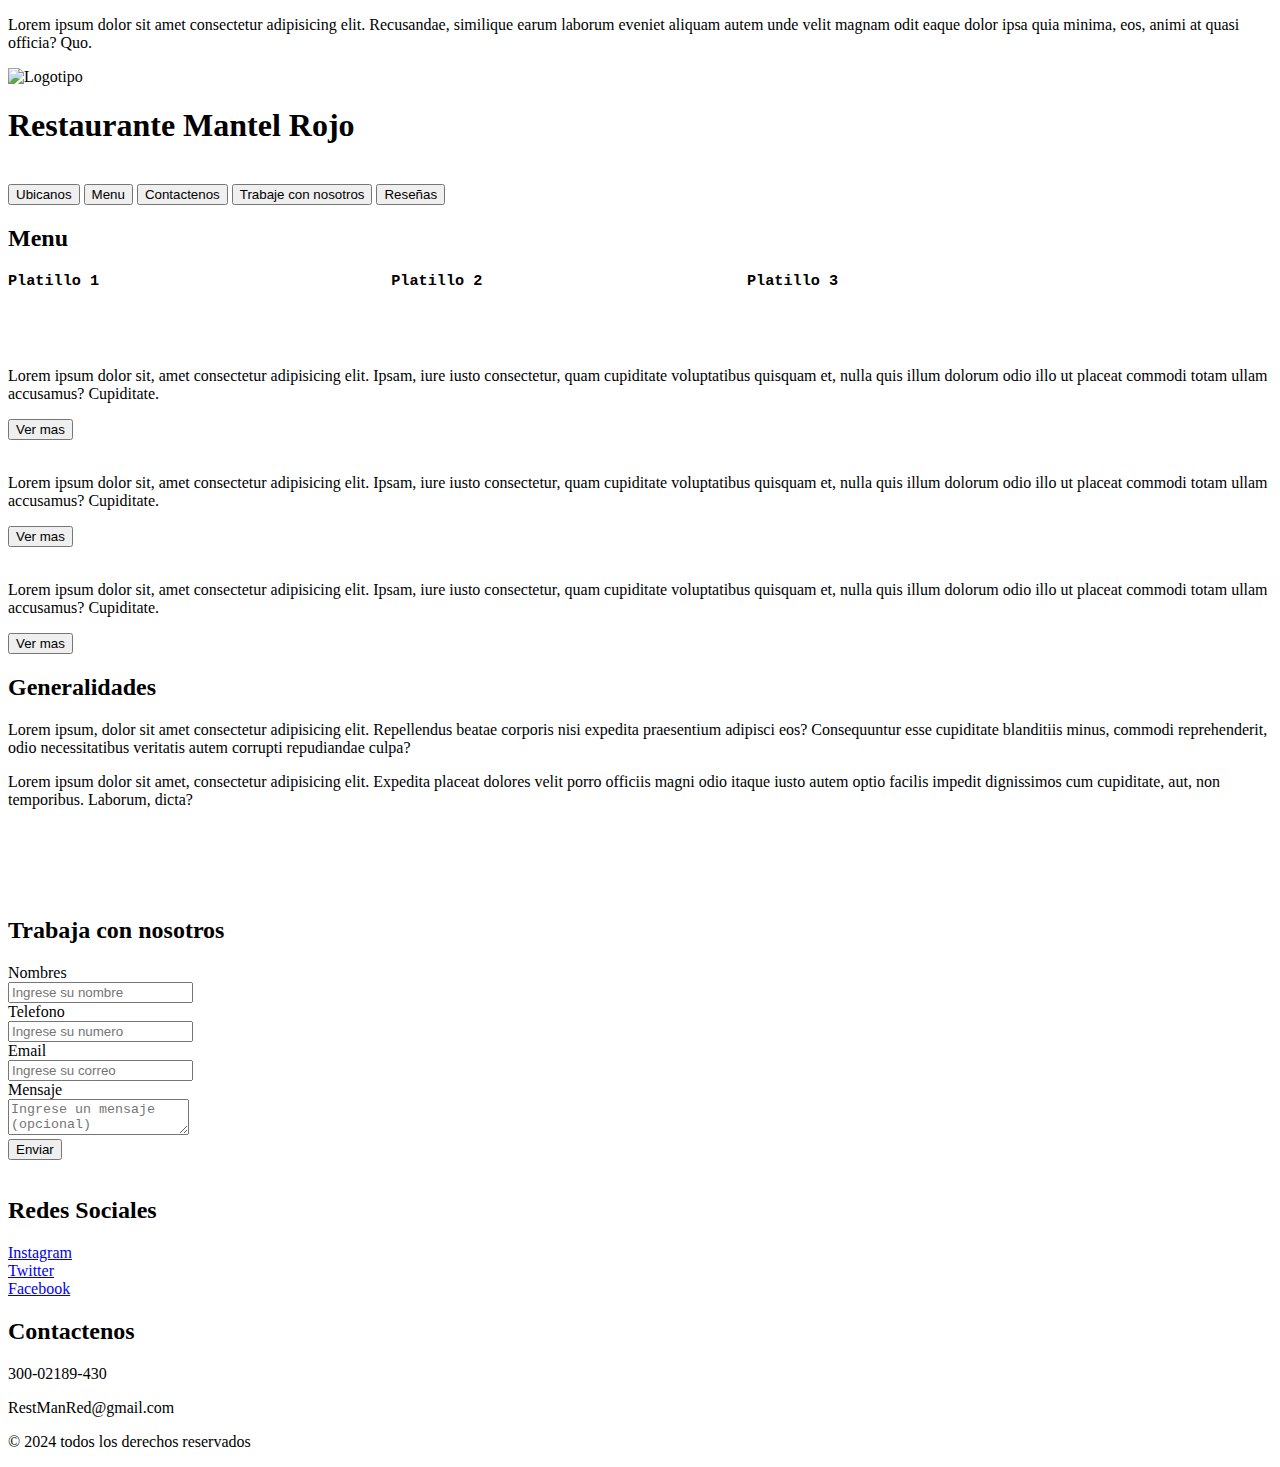
==== index.html @ 00ba4579 "index now" ====
<!DOCTYPE html>
<html lang="en">
<head>
    <meta charset="UTF-8">
    <meta name="viewport" content="width=device-width, initial-scale=1.0">
    <link rel="stylesheet" href="css/Estilo.css">
    <title>Actividad 3</title>
</head>
<body>
    <p>Lorem ipsum dolor sit amet consectetur adipisicing elit. Recusandae, similique earum laborum eveniet aliquam autem unde velit magnam odit eaque dolor ipsa quia minima, eos, animi at quasi officia? Quo.</p>
    <div>   
        <img class="Logotipo" src="https://marketplace.canva.com/EAF8OQTDry0/1/0/1600w/canva-logo-restaurante-circular-blanco-y-negro-yoLE4F7rTeQ.jpg" alt="Logotipo"><h1>Restaurante Mantel Rojo</h1><br>
</div>
<div class="botones">
    <button class="bt" >Ubicanos</button>
    <button class="bt" >Menu</button>
    <button class="bt" >Contactenos</button>
    <button class="bt" >Trabaje con nosotros</button>
    <button class="bt" >Reseñas</button>
</div>
    <h2>Menu</h2>
<div><pre>
<h3>Platillo 1                                Platillo 2                             Platillo 3</h3> </pre>
<div class="hl">
    <div>
    <img class="texto" src="https://encrypted-tbn0.gstatic.com/images?q=tbn:ANd9GcQxyL3EnOsKBlvxITGOZui_gek993g31rpttg&s" alt="">
    
    <p class="per">Lorem ipsum dolor sit, amet consectetur adipisicing elit. Ipsam, iure iusto consectetur, quam cupiditate voluptatibus quisquam et, nulla quis illum dolorum odio illo ut placeat commodi totam ullam accusamus? Cupiditate.</p>
    <button class="vr">Ver mas</button><br></div>
    <div>
    <img class="texto" src="https://encrypted-tbn0.gstatic.com/images?q=tbn:ANd9GcT78_Yit2WRsD1HREbEKn4BoDHDL_59EznGIA&s"  alt="" >
    
    <p class="per" >Lorem ipsum dolor sit, amet consectetur adipisicing elit. Ipsam, iure iusto consectetur, quam cupiditate voluptatibus quisquam et, nulla quis illum dolorum odio illo ut placeat commodi totam ullam accusamus? Cupiditate.</p>
    <button class="vr">Ver mas</button><br></div>
    <div>
    <img class="texto1" src="https://encrypted-tbn0.gstatic.com/images?q=tbn:ANd9GcSaOYLvQQWdkP_YzcYt6nkPUmQX2qTv-7xQWg&s" alt="">
    <div><p class="per">Lorem ipsum dolor sit, amet consectetur adipisicing elit. Ipsam, iure iusto consectetur, quam cupiditate voluptatibus quisquam et, nulla quis illum dolorum odio illo ut placeat commodi totam ullam accusamus? Cupiditate.</p>
    <button class="vr">Ver mas</button><br></div>
</div>
</div>    
<h2>Generalidades</h2>
<p class="izq">Lorem ipsum, dolor sit amet consectetur adipisicing elit. Repellendus beatae corporis nisi expedita praesentium adipisci eos? Consequuntur esse cupiditate blanditiis minus, commodi reprehenderit, odio necessitatibus veritatis autem corrupti repudiandae culpa?</p><p class="derc">Lorem ipsum dolor sit amet, consectetur adipisicing elit. Expedita placeat dolores velit porro officiis magni odio itaque iusto autem optio facilis impedit dignissimos cum cupiditate, aut, non temporibus. Laborum, dicta?</p><br><br><br><br>
<h2>Trabaja con nosotros</h2>
<div class="form">
<form class="formulario" action="">
    <label for="">Nombres</label><br>
    <input type="text" placeholder="Ingrese su nombre" required><br>
    <label for="">Telefono</label><br>
    <input type="number" placeholder="Ingrese su numero" required><br>
    <label for="">Email</label><br>
    <input type="email" placeholder="Ingrese su correo" required><br>
    <label for="">Mensaje</label><br>
    <textarea name="" id=""placeholder="Ingrese un mensaje (opcional)"></textarea><br>
    <button class="env" type="submit">Enviar</button><br>
</form><br>
</div>

<h2>Redes Sociales</h2>
<div class="foot">
<a href="https://www.instagram.com/">Instagram</a> <br>
<a href="https://twitter.com/home">Twitter</a><br>
<a href="https://www.facebook.com/">Facebook</a><br>
</div>
<h2>Contactenos</h2>
<div class="footer">
<p>300-02189-430</p>
<p>RestManRed@gmail.com</p>
<p>&copy; 2024 todos los derechos reservados</p>
</div>
</body>
</html>
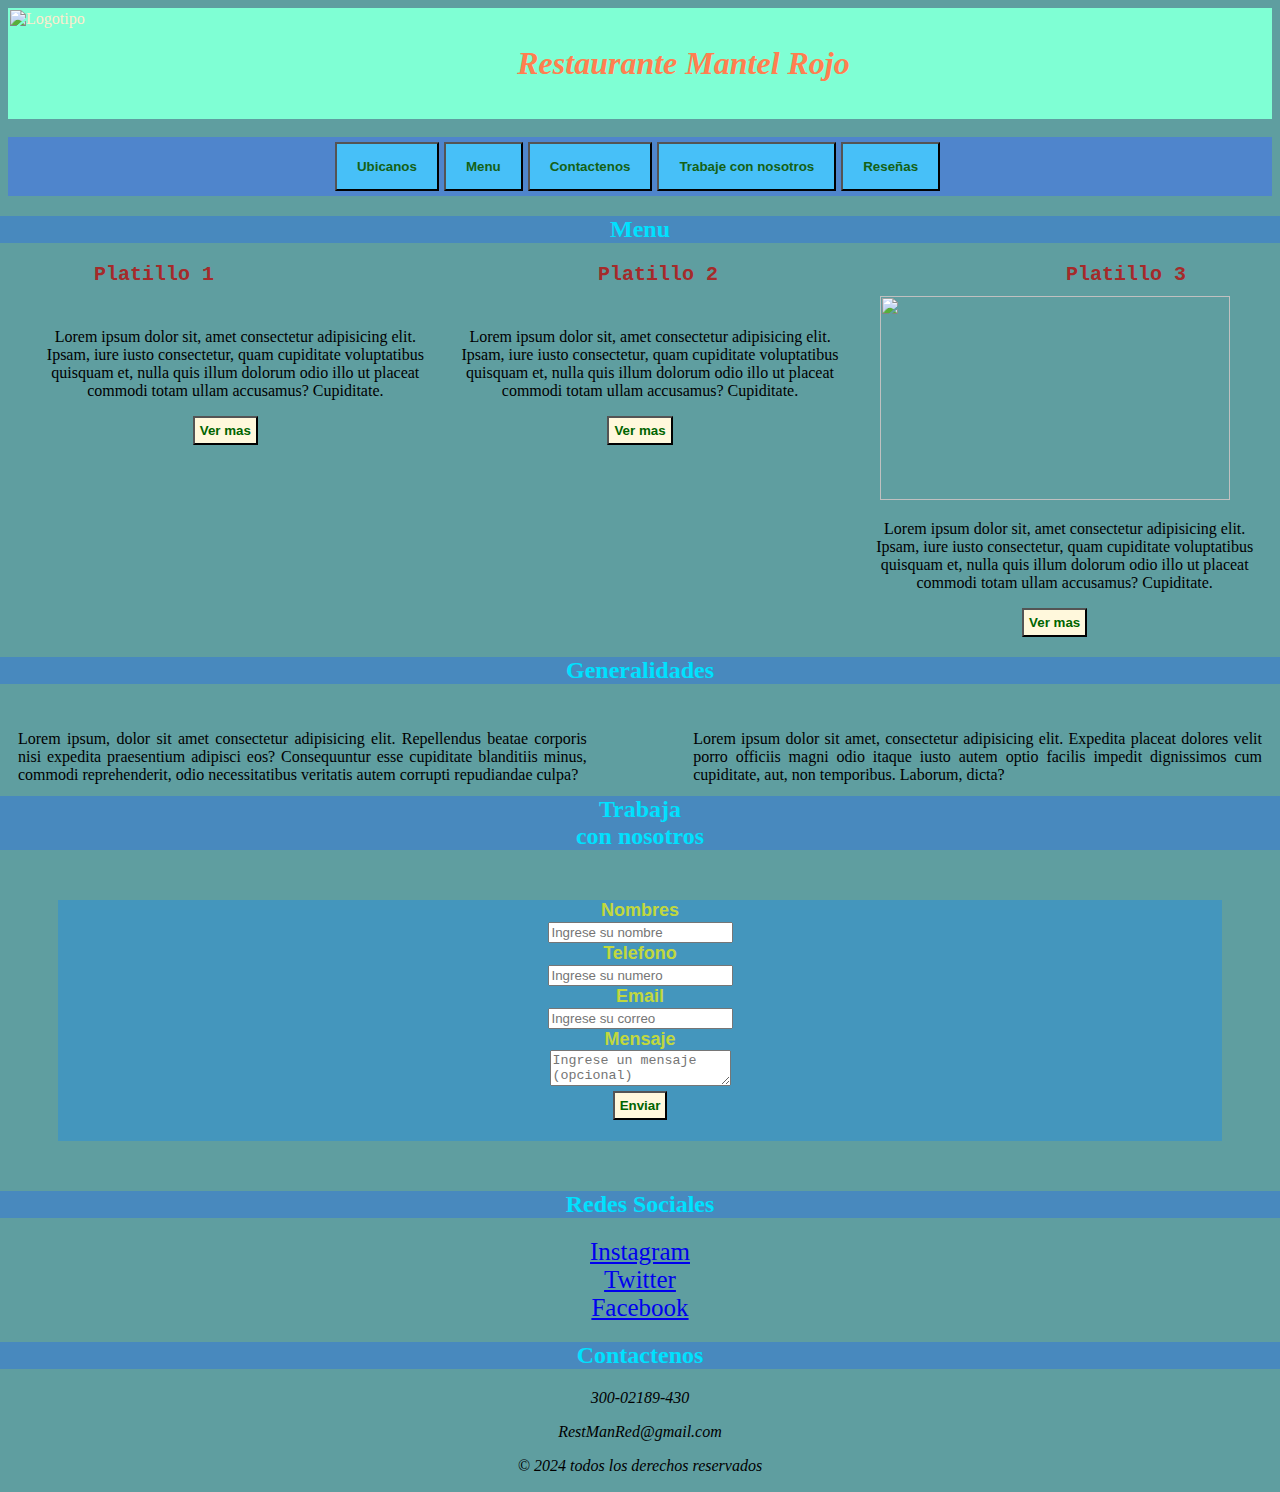
==== commit 123371a1: "final" ====
--- a/index.html
+++ b/index.html
@@ -3,11 +3,10 @@
 <head>
     <meta charset="UTF-8">
     <meta name="viewport" content="width=device-width, initial-scale=1.0">
-    <link rel="stylesheet" href="css/Estilo.css">
+    <link rel="stylesheet" href="Estilo.css">
     <title>Actividad 3</title>
 </head>
 <body>
-    <p>Lorem ipsum dolor sit amet consectetur adipisicing elit. Recusandae, similique earum laborum eveniet aliquam autem unde velit magnam odit eaque dolor ipsa quia minima, eos, animi at quasi officia? Quo.</p>
     <div>   
         <img class="Logotipo" src="https://marketplace.canva.com/EAF8OQTDry0/1/0/1600w/canva-logo-restaurante-circular-blanco-y-negro-yoLE4F7rTeQ.jpg" alt="Logotipo"><h1>Restaurante Mantel Rojo</h1><br>
 </div>
--- a/Estilo.css
+++ b/Estilo.css
@@ -0,0 +1,25 @@
+h1{background-color: aquamarine; font-style: italic;font-family: Georgia, 'Times New Roman', Times, serif;color: coral;text-align: center; margin: 0; padding: 37px;}
+.Logotipo{color: blanchedalmond;padding: 2px 2px 2px 2px;display: flex;justify-content: center;width: 120px;height: 106px;float: left;}
+.Logotipo img{max-width: 80px; position: absolute;left: 40px;}
+.botones{text-align: center;color: crimson; background-color: rgb(33, 78, 61); font-size: 200%; justify-content: center; padding: 5px 5px;}
+h2{background-color: rgb(72, 137, 190); color: rgb(0, 225, 255); text-align: center;justify-content: center; margin: 20px -400px 20px -400px;padding: 20px -400px 20px; }
+h3{text-align: center; justify-content: center; color:brown;font-size: 20px;font-weight: bold;padding-bottom: -20px;margin-bottom: -20px;}
+.hl{display: flex; justify-content: center; margin: 10px;text-align: center }
+.texto{ margin: 0 10px;width: 70%;padding: 2px;}
+.texto img{max-width: 60%;height: auto;}
+.izq{padding: 10px; float: left; width: 45%; text-align: justify}
+.derc{padding: 10px; float: right; width: 45%; text-align: justify}
+.form{justify-content: center; text-align: center;font-size: large;font-family: Verdana, Geneva, Tahoma, sans-serif;background-color: rgb(68, 150, 189);color: rgb(193, 216, 61); margin: 50px;padding-inline-start: 5px;padding-inline-end: 5px;font-weight: bold;}
+.formulario{padding-inline-start: 5px;padding-inline-end: 5px; }
+.foot{text-align: center;font-size: 25px;justify-content: center;}
+.footer{text-align: center;font-style: oblique;}
+body{background-color: cadetblue;}
+.botones{background-color: rgb(79, 133, 204);display: flex;justify-content: center;}
+.bt{ background-color: rgb(71, 192, 248); text-decoration: solid;font-weight: bold; text-align: center; padding: 15px 20px; margin-right: 5px;color: rgb(21, 97, 21);}
+.botones :hover{background-color: rgb(179, 68, 68);color: darksalmon;}
+.vr{background-color: cornsilk;color: darkgreen;font-weight: 700;padding: 5px;}
+.vr :hover{background-color: gray;color: chartreuse;}
+.env{background-color: cornsilk;color: darkgreen;font-weight: 700;padding: 5px;;}
+.env :hover{background-color: gray;color: chartreuse;}
+.per{margin-left: 20px;}
+.texto1{ margin: 0 10px;width: 70%;padding: 2px;width: 350px;height: 204px;}
